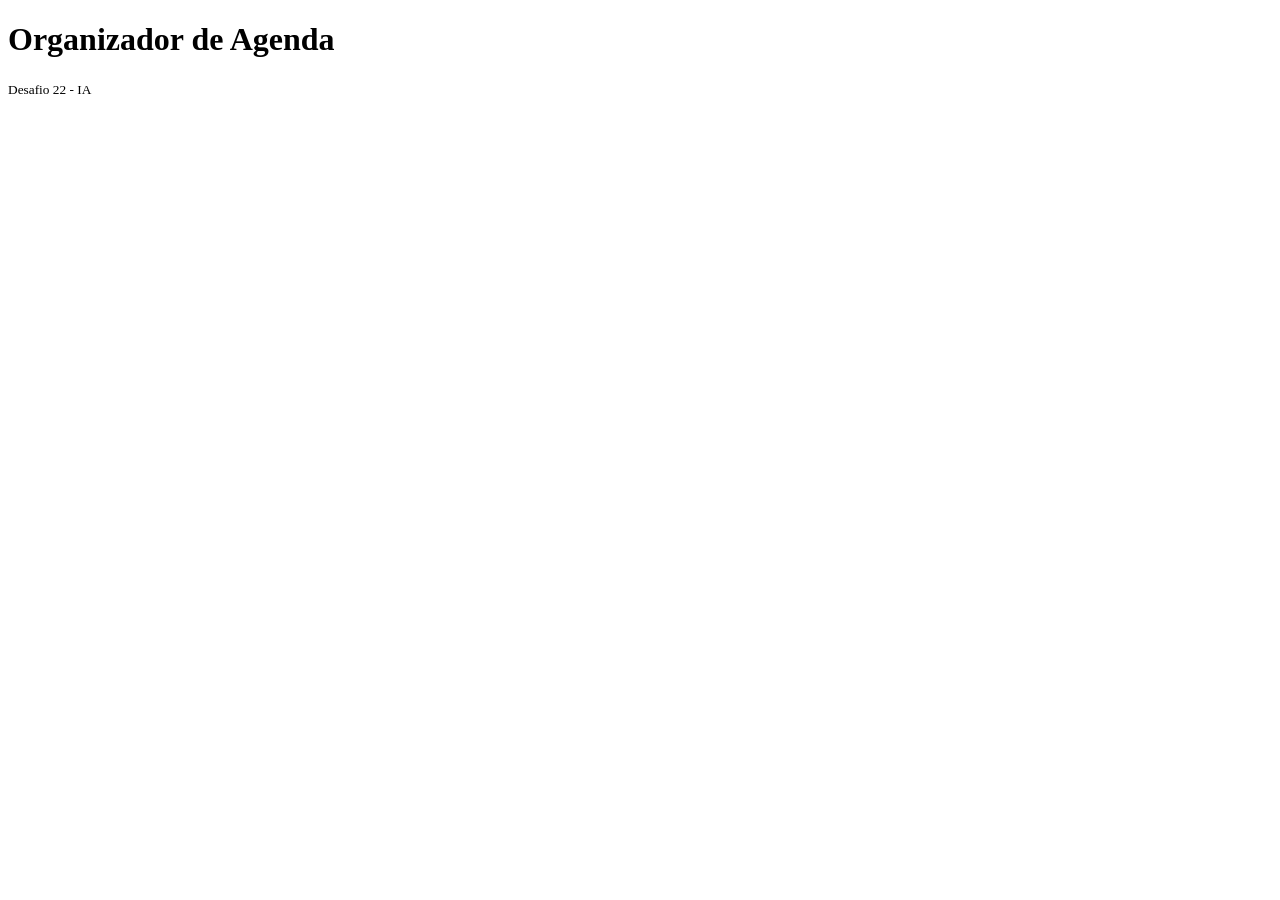
==== desafios-ia/desafio22.html @ 70eb1f94 "Criado o desafio22" ====
<!DOCTYPE html>
<html lang="pt-BR">
<head>
    <meta charset="UTF-8">
    <meta name="viewport" content="width=device-width, initial-scale=1.0">
    <link rel="stylesheet" href="css/estilos.css">
    <title>Desafio 22</title>
</head>
<body>
    <header class="cabecalho">
        <h1>Organizador de Agenda</h1>
        <small>Desafio 22 - IA</small>
    </header>

    <div class="conteiner-conteudo">
        <main class="main-simples">
            <section class="secao-saida">
                
            </section>
        </main>
    </div>

    <script src="js/desafio22.js"></script>
</body>
</html>
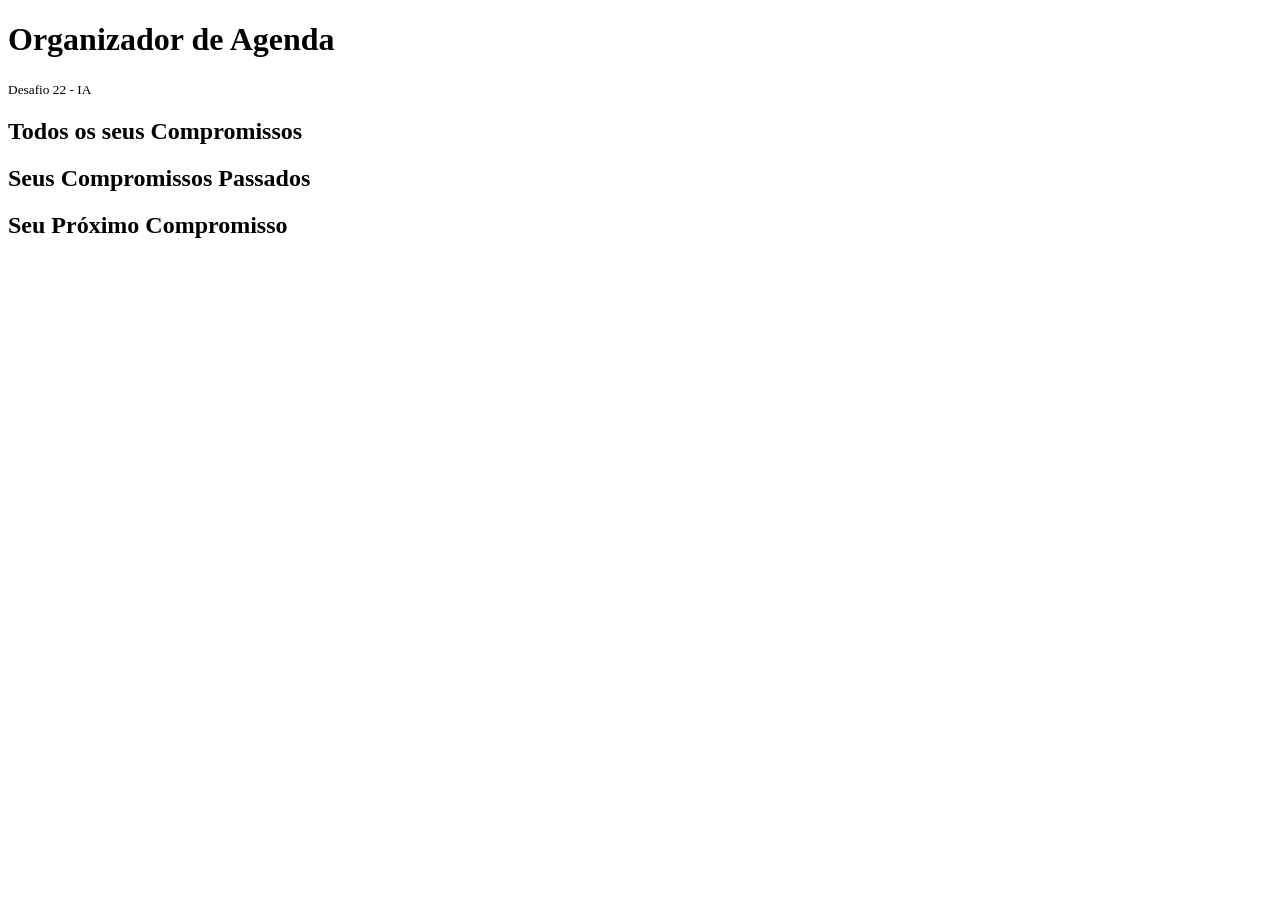
==== commit b23198e7: "Iniciado a criação dos fluxogramas dos processos" ====
--- a/desafios-ia/desafio22.html
+++ b/desafios-ia/desafio22.html
@@ -14,8 +14,25 @@
 
     <div class="conteiner-conteudo">
         <main class="main-simples">
-            <section class="secao-saida">
-                
+            <section class="secao-saida" id="todosCompromissos">
+                <h2>Todos os seus Compromissos</h2>
+                <section class="secao-saida grade-cartoes">
+                    
+                </section>
+            </section>
+
+            <section class="secao-saida" id="passadosCompromissos">
+                <h2>Seus Compromissos Passados</h2>
+                <section class="secao-saida grade-cartoes">
+                    
+                </section>
+            </section>
+            
+            <section class="secao-saida" id="proxCompromisso">
+                <h2>Seu Próximo Compromisso</h2>
+                <section class="secao-saida grade-cartoes">
+                    
+                </section>
             </section>
         </main>
     </div>
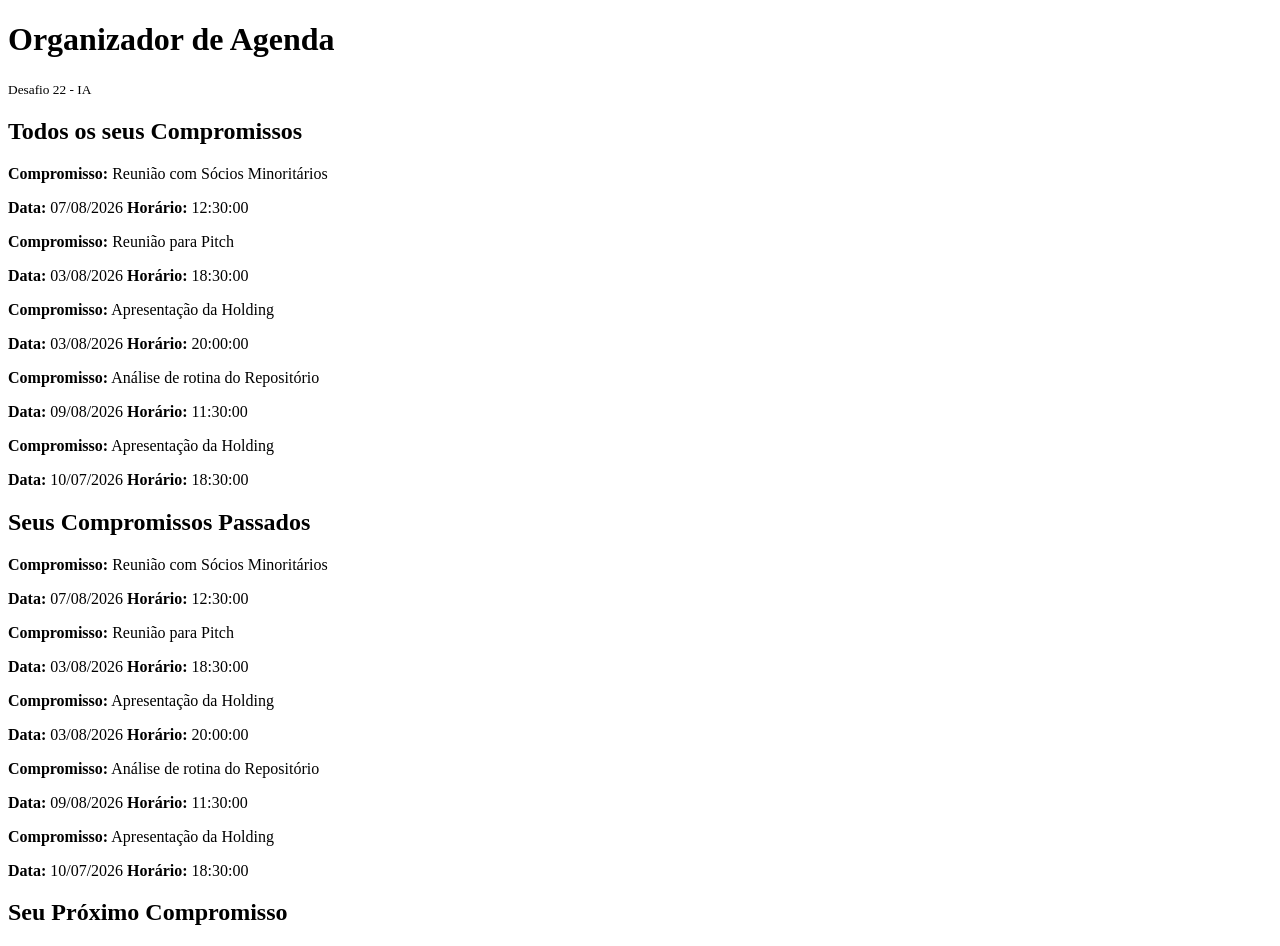
==== commit 97240730: "Finalizado (versão beta) do desafio 22" ====
--- a/desafios-ia/desafio22.html
+++ b/desafios-ia/desafio22.html
@@ -14,23 +14,23 @@
 
     <div class="conteiner-conteudo">
         <main class="main-simples">
-            <section class="secao-saida" id="todosCompromissos">
+            <section class="secao-saida">
                 <h2>Todos os seus Compromissos</h2>
-                <section class="secao-saida grade-cartoes">
+                <section class="grade-cartoes" id="todosCompromissos">
                     
                 </section>
             </section>
 
-            <section class="secao-saida" id="passadosCompromissos">
+            <section class="secao-saida">
                 <h2>Seus Compromissos Passados</h2>
-                <section class="secao-saida grade-cartoes">
+                <section class="grade-cartoes" id="passadosCompromissos">
                     
                 </section>
             </section>
             
-            <section class="secao-saida" id="proxCompromisso">
+            <section class="secao-saida">
                 <h2>Seu Próximo Compromisso</h2>
-                <section class="secao-saida grade-cartoes">
+                <section class="grade-cartoes" id="proxCompromisso">
                     
                 </section>
             </section>
